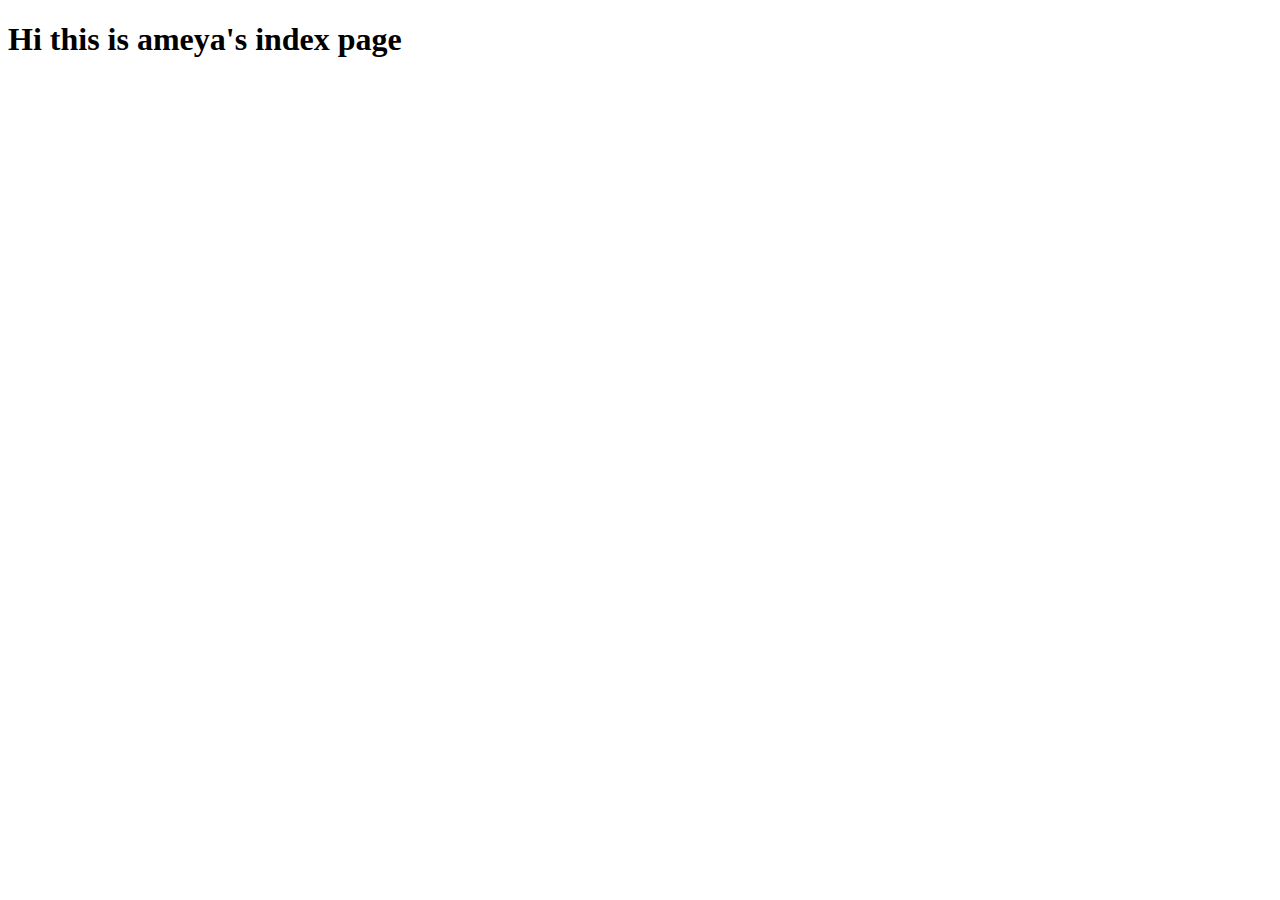
==== index.html @ 2cb8b2e5 "added index and list html files" ====
<!DOCTYPE html>
<html lang="en">
<head>
    <meta charset="UTF-8">
    <meta http-equiv="X-UA-Compatible" content="IE=edge">
    <meta name="viewport" content="width=device-width, initial-scale=1.0">
    <title>INDEX</title>
</head>
<body>
    <h1>Hi this is ameya's index page</h1>
</body>
</html>
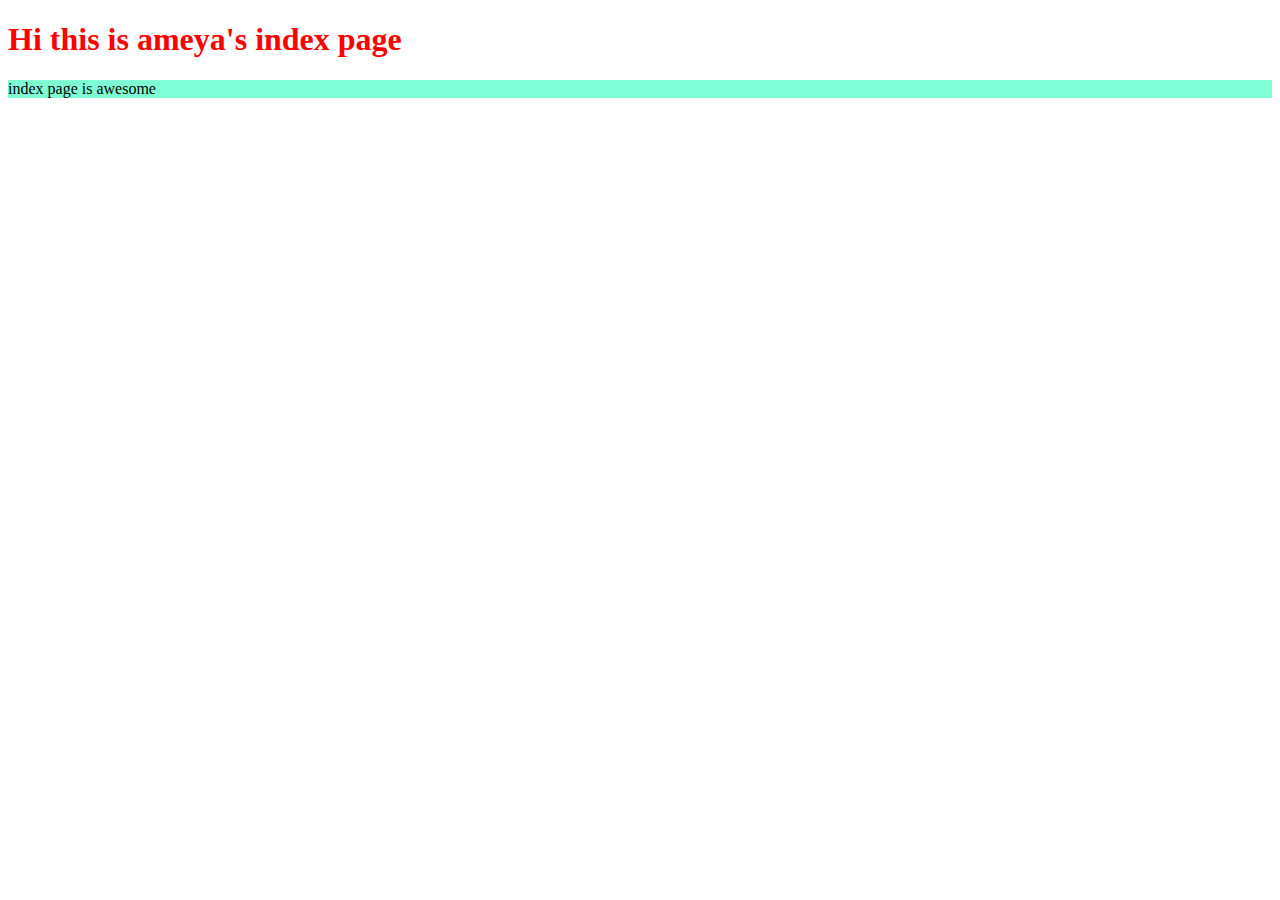
==== commit 82934a50: "added that I work at coverfox,my joining date,added index page is awesome and am adding ntoes about " ====
--- a/index.html
+++ b/index.html
@@ -5,8 +5,20 @@
     <meta http-equiv="X-UA-Compatible" content="IE=edge">
     <meta name="viewport" content="width=device-width, initial-scale=1.0">
     <title>INDEX</title>
+    <style>
+        h1{
+            color: red;
+        }
+        p{
+            background-color: aquamarine;
+        }
+    </style>
 </head>
 <body>
     <h1>Hi this is ameya's index page</h1>
+    <p>index page is awesome</p>
+    <!-- Push - add data to the cloud repo -->
+    <!-- Pull - get data from the cloud repo -->
+
 </body>
 </html>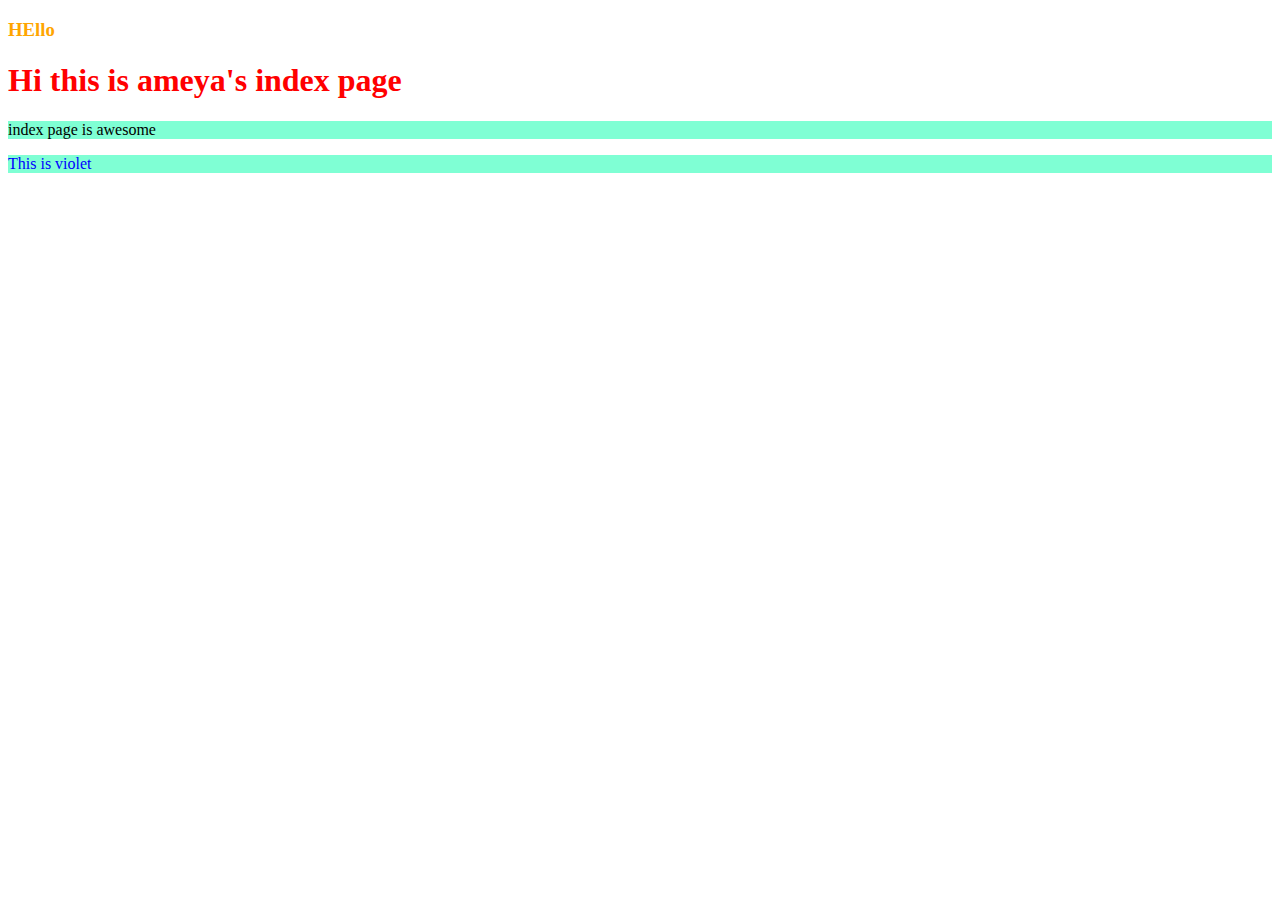
==== commit 311a6fc7: "added violet color,orange color to index.html and added main.css and linked it to index.html" ====
--- a/index.html
+++ b/index.html
@@ -12,11 +12,17 @@
         p{
             background-color: aquamarine;
         }
+        h3{
+            color:orange;
+        }
     </style>
+    <link rel="stylesheet" href="main.css">
 </head>
 <body>
+    <h3>HEllo </h3>
     <h1>Hi this is ameya's index page</h1>
     <p>index page is awesome</p>
+    <p id="para1" style="color:blue;">This is violet</p>
     <!-- Push - add data to the cloud repo -->
     <!-- Pull - get data from the cloud repo -->
 
--- a/main.css
+++ b/main.css
@@ -0,0 +1,3 @@
+#para1{
+    color: violet;
+}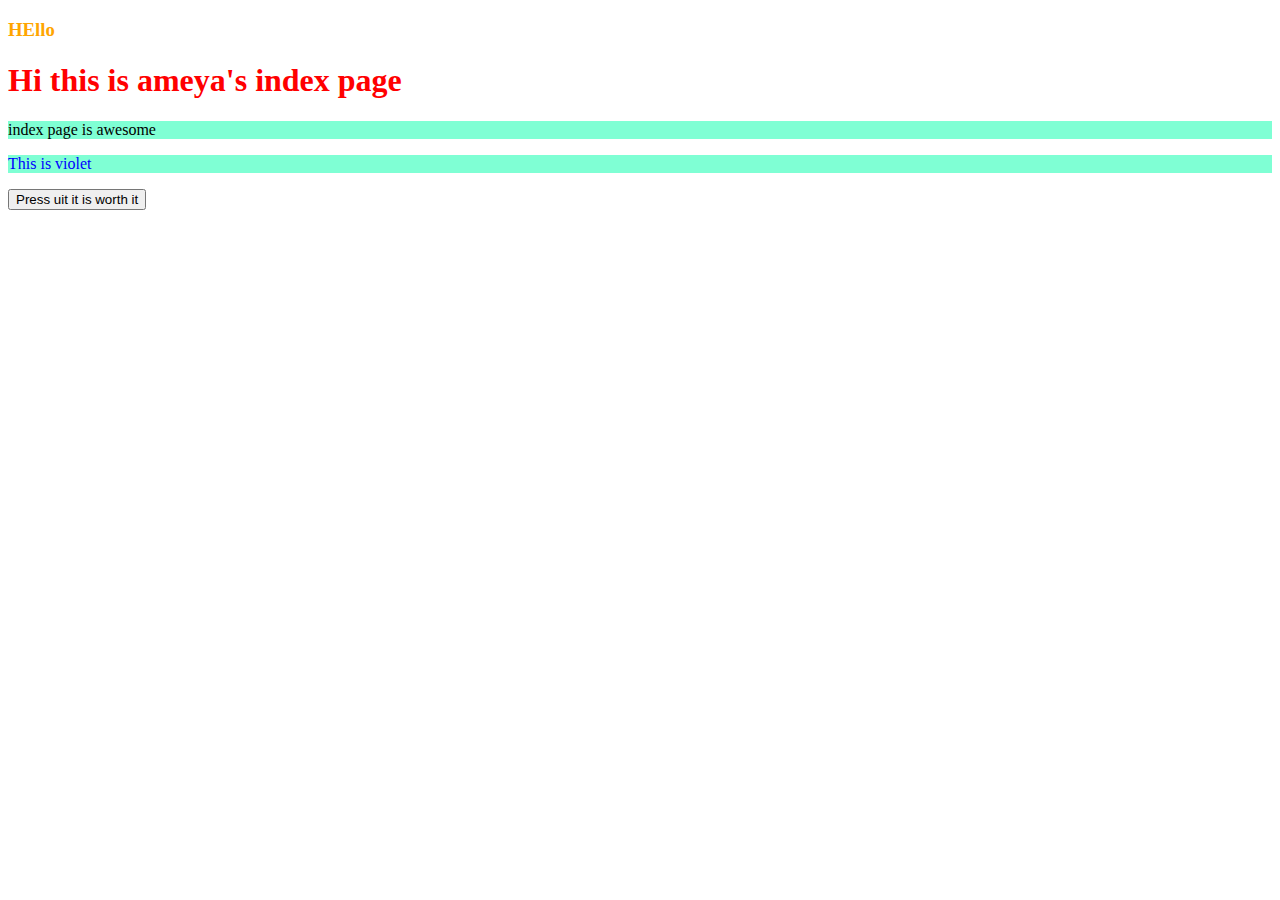
==== commit 8a549c41: "added javascript code" ====
--- a/index.html
+++ b/index.html
@@ -17,6 +17,12 @@
         }
     </style>
     <link rel="stylesheet" href="main.css">
+    <script>
+        function myFunction(){
+            document.getElementById("para1").innerHTML = "Hello Ameya";
+        }
+
+    </script>
 </head>
 <body>
     <h3>HEllo </h3>
@@ -25,6 +31,7 @@
     <p id="para1" style="color:blue;">This is violet</p>
     <!-- Push - add data to the cloud repo -->
     <!-- Pull - get data from the cloud repo -->
+    <button onclick="myFunction()">Press uit it is worth it</button>
 
 </body>
 </html>